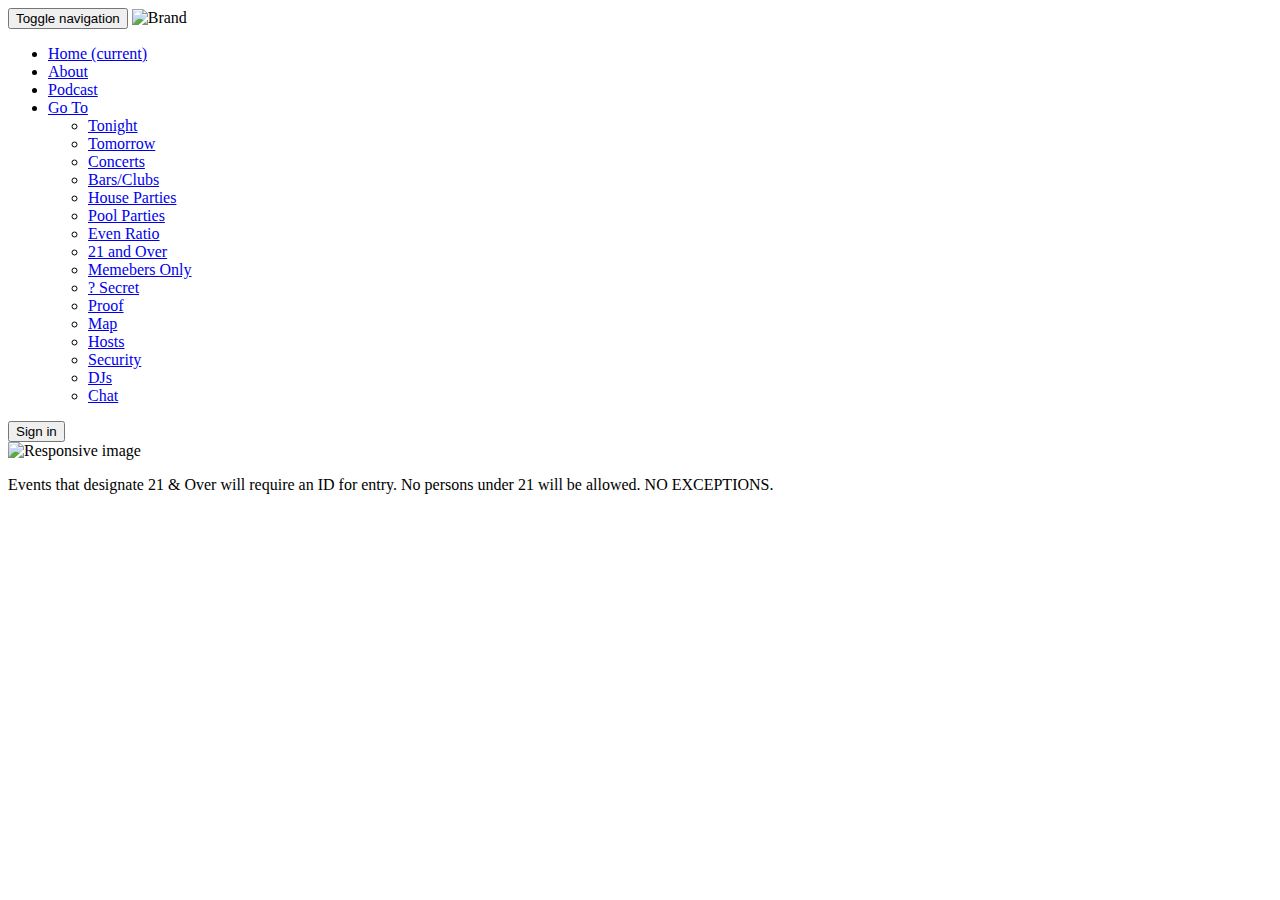
==== 21andOver.html @ 5a7d6efd "Add files via upload" ====
<!DOCTYPE html>
<html lang="en">
<head>
<meta charset="UTF-8">
<title>21 & Over</title>
<link href="css/bootstrap.min.css" rel="stylesheet">
</head>
<nav class="navbar navbar-inverse navbar-fixed top">
	<div class="container-fluid">
		<!-- Brand and toggle get grouped for better mobile display -->
		<div class="navbar-header">
			<button type="button" class="navbar-toggle collapsed"
				data-toggle="collapse" data-target="#bs-example-navbar-collapse-1"
				aria-expanded="false">
				<span class="sr-only">Toggle navigation</span> <span
					class="icon-bar"></span> <span class="icon-bar"></span> <span
					class="icon-bar"></span>
			</button>
			<img alt="Brand"
				src="http://cdn3.sportngin.com/attachments/photo/5240/9554/Cal_Poly_Pomona_D2_small.png">
		</div>

		<!-- Collect the nav links, forms, and other content for toggling -->
		<div class="collapse navbar-collapse"
			id="bs-example-navbar-collapse-1">
			<ul class="nav navbar-nav">
				<li class="active"><a href="#">Home <span class="sr-only">(current)</span></a></li>
				<li><a href="#">About</a></li>
				<li><a href="#">Podcast</a></li>
				<li class="dropdown"><a href="#" class="dropdown-toggle"
					data-toggle="dropdown" role="button" aria-haspopup="true"
					aria-expanded="false">Go To <span class="caret"></span></a>
					<ul class="dropdown-menu">
						<li><a href="#">Tonight</a></li>
						<li><a href="#">Tomorrow</a></li>
						<li><a href="#">Concerts</a></li>
						<li><a href="#">Bars/Clubs</a></li>
						<li><a href="#">House Parties</a></li>
						<li><a href="#">Pool Parties</a></li>
						<li><a href="#">Even Ratio</a></li>
						<li><a href="#">21 and Over</a></li>
						<li><a href="#">Memebers Only</a></li>
						<li><a href="#">? Secret</a></li>
						<li><a href="#">Proof</a></li>
						<li><a href="#">Map</a></li>
						<li><a href="#">Hosts</a></li>
						<li><a href="#">Security</a></li>
						<li><a href="#">DJs</a></li>
						<li><a href="#">Chat</a></li>
					</ul>
					</li>
			</ul>

			<form class="nav navbar-nav navbar-right">
				<button type="button" class="btn btn-default navbar-btn">Sign
					in</button>
			</form>

		</div>
		<!-- /.navbar-collapse -->
	</div>
	<!-- /.container-fluid -->
</nav>
<body>
	<div class="jumbotron">
		<div class="container">
			<img src="https://i.ytimg.com/i/qqxJz-tKD4kqGW08-9cxfw/mq1.jpg?v=509ee5b8" class="img-responsive" alt="Responsive image">
			<p> Events that designate 21 & Over will require an ID for entry. No persons under 21 will be allowed. NO EXCEPTIONS.</p>


		</div>
	</div>

</body>
</html>
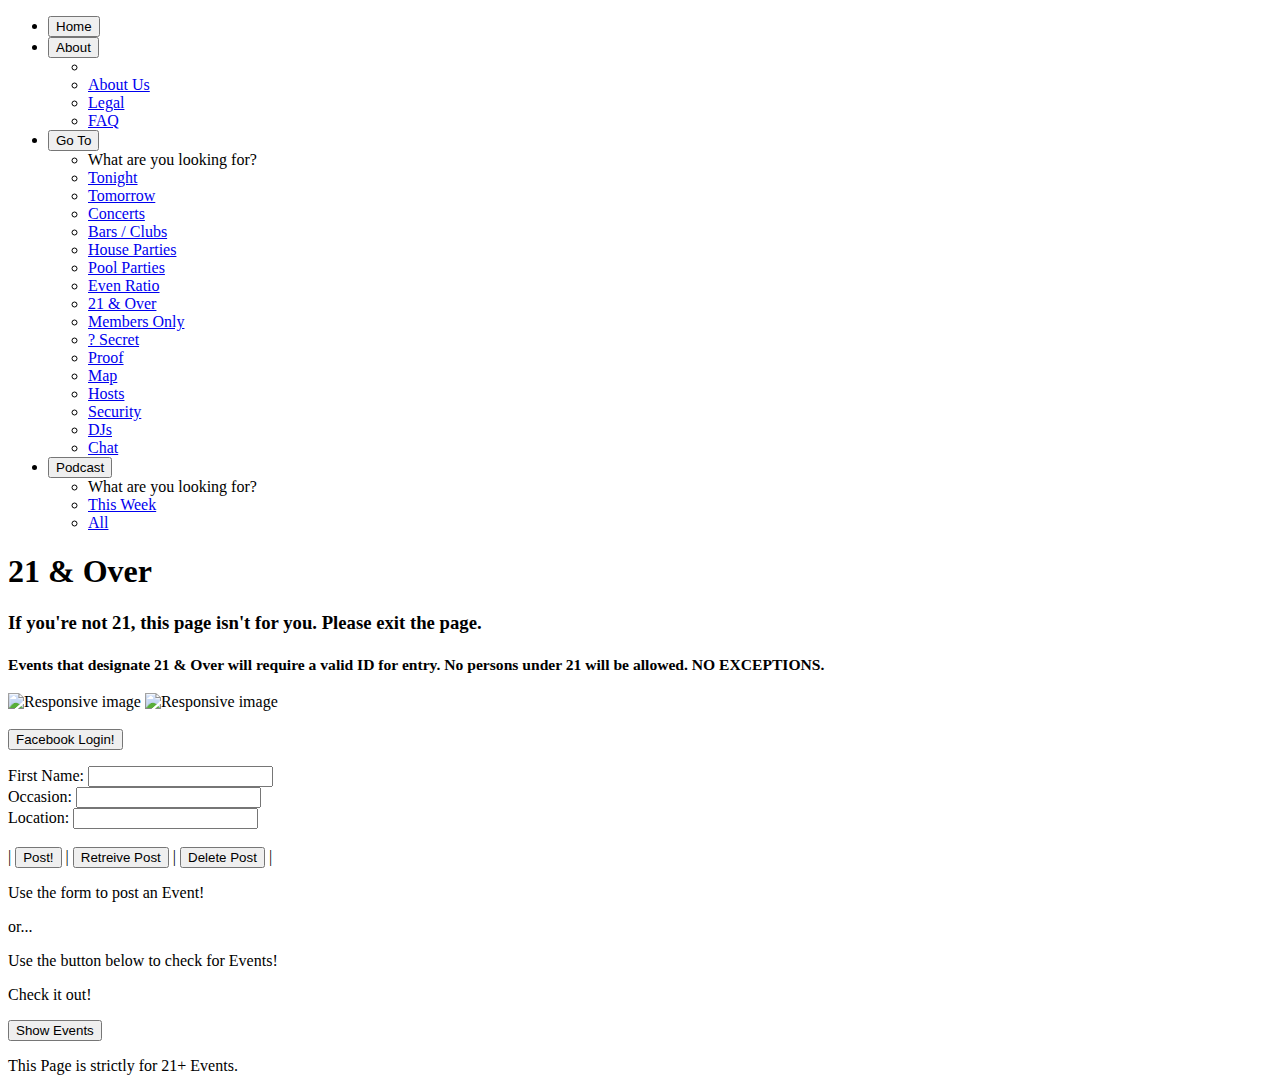
==== commit ab43cfa1: "Add files via upload" ====
--- a/21andOver.html
+++ b/21andOver.html
@@ -1,75 +1,441 @@
 <!DOCTYPE html>
 <html lang="en">
 <head>
+
+<title>21 & Over</title>
+
+<script src="https://sdk.amazonaws.com/js/aws-sdk-2.2.18.min.js"></script>
+<script id="facebook-jssdk" src="https://connect.facebook.net/en_US/all.js"></script>
 <meta charset="UTF-8">
-<title>21 & Over</title>
-<link href="css/bootstrap.min.css" rel="stylesheet">
+
+<meta
+	http-equiv="X-UsA-Compatible"
+	content="IE=edge"
+><meta
+	name="viewport"
+	content="width=device-width, initial-scale=1"
+>
+<link
+	rel="stylesheet"
+	href="css/bootstrap.min.css"
+>
+<link
+	rel="stylesheet"
+	href="css/styles.css"
+>
+
+
+<!-- ----------------------------------------------NAVBAR------------------------------------ -->
+
 </head>
-<nav class="navbar navbar-inverse navbar-fixed top">
-	<div class="container-fluid">
-		<!-- Brand and toggle get grouped for better mobile display -->
-		<div class="navbar-header">
-			<button type="button" class="navbar-toggle collapsed"
-				data-toggle="collapse" data-target="#bs-example-navbar-collapse-1"
-				aria-expanded="false">
-				<span class="sr-only">Toggle navigation</span> <span
-					class="icon-bar"></span> <span class="icon-bar"></span> <span
-					class="icon-bar"></span>
-			</button>
-			<img alt="Brand"
-				src="http://cdn3.sportngin.com/attachments/photo/5240/9554/Cal_Poly_Pomona_D2_small.png">
+<body class="bgimagepage">
+
+
+	<div class="content container">
+
+		<div class="row ">
+
+			<section class="col-xs-12">
+
+
+				<nav class="bgimage navbar navbar-default navbar-fixed-top">
+					<div class="container">
+						<ul class="nav navbar-nav">
+
+
+<li >
+<button class="navbutton btn-xlarge btn btn-info dropdown-toggle navbar-btn" 
+
+onclick="location.href='index.html'">Home
+</button>
+
+</li>
+
+
+							<li class="dropdown">
+
+								<button
+									type="button"
+									data-toggle="dropdown"
+									id="About"
+									aria-haspopup="true"
+									aria-expanded="true"
+									class="navbutton btn-xlarge btn btn-info dropdown-toggle navbar-btn"
+								>
+									About <span class="caret"></span>
+
+								</button>
+
+								<ul
+									class="dropdown-menu"
+									aria-labelledby="About"
+								>
+
+									<li class="dropdown-header"></li>
+									<li><a href="#">About Us</a></li>
+									<li><a href="#">Legal</a></li>
+									<li><a href="#">FAQ</a></li>
+
+								</ul>
+							</li>
+							<li class="dropdown">
+
+								<button
+									type="button"
+									data-toggle="dropdown"
+									id="Category"
+									aria-haspopup="true"
+									aria-expanded="true"
+									class="navbutton btn-xlarge btn btn-info dropdown-toggle navbar-btn"
+								>
+									Go To <span class="caret"></span>
+
+								</button>
+
+								<ul
+									class="dropdown-menu"
+									aria-labelledby="Category"
+								>
+									<li class="dropdown-header">What are you looking for?</li>
+									<li><a href="#">Tonight</a></li>
+									<li><a href="#">Tomorrow</a></li>
+									<li><a href="#">Concerts</a></li>
+									<li><a href="#">Bars / Clubs</a></li>
+									<li><a href="HouseParties.html">House Parties</a></li>
+									<li><a href="PoolParties.html">Pool Parties</a></li>
+									<li><a href="Even Ratio.html">Even Ratio</a></li>
+									<li><a href="21andOver.html">21 & Over</a></li>
+									<li><a href="#">Members Only</a></li>
+									<li><a href="#">? Secret</a></li>
+									<li><a href="proof.html">Proof</a></li>
+									<li><a href="map.html">Map</a></li>
+									<li><a href="hosts.html">Hosts</a></li>
+									<li><a href="security.html">Security</a></li>
+									<li><a href="djs.html">DJs</a></li>
+									<li><a href="chat.html">Chat</a></li>
+								</ul>
+
+							</li>
+
+							<li>
+
+								<button
+									type="button"
+									data-toggle="dropdown"
+									id="Podcast"
+									aria-haspopup="true"
+									aria-expanded="true"
+									class="navbutton btn-xlarge btn btn-info dropdown-toggle navbar-btn"
+								>
+									Podcast <span class="caret"></span>
+
+								</button>
+
+								<ul
+									class="dropdown-menu"
+									aria-labelledby="Podcasts"
+								>
+									<li class="dropdown-header">What are you looking for?</li>
+									<li><a href="#">This Week</a></li>
+									<li><a href="#">All</a></li>
+								</ul>
+
+							</li>
+						</ul>
+					</div>
+				</nav>
+
+			</section>
 		</div>
 
-		<!-- Collect the nav links, forms, and other content for toggling -->
-		<div class="collapse navbar-collapse"
-			id="bs-example-navbar-collapse-1">
-			<ul class="nav navbar-nav">
-				<li class="active"><a href="#">Home <span class="sr-only">(current)</span></a></li>
-				<li><a href="#">About</a></li>
-				<li><a href="#">Podcast</a></li>
-				<li class="dropdown"><a href="#" class="dropdown-toggle"
-					data-toggle="dropdown" role="button" aria-haspopup="true"
-					aria-expanded="false">Go To <span class="caret"></span></a>
-					<ul class="dropdown-menu">
-						<li><a href="#">Tonight</a></li>
-						<li><a href="#">Tomorrow</a></li>
-						<li><a href="#">Concerts</a></li>
-						<li><a href="#">Bars/Clubs</a></li>
-						<li><a href="#">House Parties</a></li>
-						<li><a href="#">Pool Parties</a></li>
-						<li><a href="#">Even Ratio</a></li>
-						<li><a href="#">21 and Over</a></li>
-						<li><a href="#">Memebers Only</a></li>
-						<li><a href="#">? Secret</a></li>
-						<li><a href="#">Proof</a></li>
-						<li><a href="#">Map</a></li>
-						<li><a href="#">Hosts</a></li>
-						<li><a href="#">Security</a></li>
-						<li><a href="#">DJs</a></li>
-						<li><a href="#">Chat</a></li>
-					</ul>
-					</li>
-			</ul>
-
-			<form class="nav navbar-nav navbar-right">
-				<button type="button" class="btn btn-default navbar-btn">Sign
-					in</button>
-			</form>
-
-		</div>
-		<!-- /.navbar-collapse -->
+ <h1> 21 & Over </h1> 
+
+<h3> If you're not 21, this page isn't for you. Please exit the page. </h3> 
+<h3> <small>Events that designate 21 & Over will require a valid ID for entry. No persons under 21 will be allowed. NO EXCEPTIONS. </small></h3>
+<img src="https://i.ytimg.com/i/qqxJz-tKD4kqGW08-9cxfw/mq1.jpg?v=509ee5b8" class="img-responsive" alt="Responsive image">
+<img src="https://static.pexels.com/photos/48709/pexels-photo-48709.jpeg" class="img-responsive" alt="Responsive image">
+
+
+<!-- ----------------------------------------------DYNAMODB INPUT--------------------------------------------- -->
+
+
+	
+<div id="fb-root"></div>
+
+<br/>
+
+<div class="row padding ">
+	
+		<button class = "navbutton btn-large " id="login"> Facebook Login! </button>
+
+	
+</div>
+
+<p> 
+
+
+</p>
+<!-- ----------------------------start of row -->	<div class="row">
+	
+	
+
+<div class = "row">
+
+<div class = "col-xs-3 padding" >
+	First Name:
+	<input id="keyValue" type="text" />
+	<br /> 
+</div>
+
+<div class = "col-xs-3 padding" >
+	
+	Occasion:
+	<input id="attributeText" type="text" />
+	<br /> 
+	
+</div>	
+	
+<div class = "col-xs-3 padding" >
+	
+	Location:
+	<input id="valueText" type="text" />
+	<br />
+</div>	
+
+	
+</div>
+	
+	<div>
+	
+	<br/>
+	
+	|
+	<button class = "navbutton" id="putThis">Post!</button>
+	|
+	<button class = "navbutton" id="getThis">Retreive Post</button>
+	|
+	<button class = "navbutton" id="deleteThis">Delete Post</button>
+	|
+<p>
+
+
+Use the form to post an Event!
+					
+					</p>  
+					
+					<p> or... </p>
+					
+					<p> Use the button below to check for Events! </p>
+					
+					<p> Check it out!</p>
+	
+ <p> <button id="showTable">Show Events</button>
+
+
+</p>
+
+
+
 	</div>
-	<!-- /.container-fluid -->
-</nav>
-<body>
-	<div class="jumbotron">
-		<div class="container">
-			<img src="https://i.ytimg.com/i/qqxJz-tKD4kqGW08-9cxfw/mq1.jpg?v=509ee5b8" class="img-responsive" alt="Responsive image">
-			<p> Events that designate 21 & Over will require an ID for entry. No persons under 21 will be allowed. NO EXCEPTIONS.</p>
-
-
-		</div>
+	
+ </div>
+
+<div id="body"></div>
+
+<script type="text/javascript">
+        var fbUserId;
+        var params;
+        var keyText;
+        var attText;
+        var valText;
+        var dynamodb = null;
+        var docClient = null;
+        var appId = '1168587659901619'; //from facebook
+        var roleArn = 'arn:aws:iam::032276853736:role/DynamoDB'; //from AWS IAM
+        var resultData = null;
+       
+     
+document.getElementById('showTable').onclick = function () {
+	dynamodb = new AWS.DynamoDB({ region: 'us-west-2'});
+	docClient = new AWS.DynamoDB.DocumentClient({ service: dynamodb})
+	
+	var data = "";
+	
+	var params = {
+		TableName: 'TwentyOnes'
+	};
+	
+	docClient.scan(params, function(err, data) {
+		if (err)
+			console.log(JSON.stringify(err, null, 2));
+		else
+			data += (JSON.stringify(data, null, 2));
+			document.getElementById('body').innerHTML = data;
+	})
+};
+
+document.getElementById('getThis').onclick = function () {
+    dynamodb = new AWS.DynamoDB({ region: 'us-west-2' });
+    docClient = new AWS.DynamoDB.DocumentClient({ service: dynamodb });
+    keyText = document.getElementById("keyValue").value;
+    attText = document.getElementById("attributeText").value;
+    console.log("Key Value: ", keyText);
+    console.log("Attribute: ", attText);
+    params = {
+        TableName: 'TwentyOne',
+        Key: {
+            'First Name': keyText
+        },
+        ProjectionExpression: "#a",
+        ExpressionAttributeNames: {
+            '#a': attText
+        }
+    };
+    docClient.get(params, function (err, data) {
+        if (err) 
+        	console.log(err, err.stack);
+   			 
+            else {
+            	
+            	console.log("success, logging data: ");
+            	console.log(data);//shows keys
+            	console.log("attribute 1 is " + data.Item.attribute1)
+            	//var output = data.Item.attribute1;
+            	l = document.getElementById("output");
+            	l.innerHTML = data.Item.attribute1;
+            }
+    })
+};
+
+document.getElementById('putThis').onclick = function () {
+    dynamodb = new AWS.DynamoDB({ region: 'us-west-2' });
+    docClient = new AWS.DynamoDB.DocumentClient({ service: dynamodb });
+    keyText = document.getElementById("keyValue").value;
+    attText = document.getElementById("attributeText").value;
+    valText = document.getElementById("valueText").value;
+    console.log("Key Value: ", keyText);
+    console.log("Attribute: ", attText);
+    console.log("Value: ", valText);
+    params = {
+        TableName: 'TwentyOne',
+        Item: {
+            'First Name': keyText,
+            'Occasion': attText,
+            'Location': valText
+            
+        }
+    };
+    docClient.put(params, function(err, data){
+        if (err) console.log(err);
+        else
+        {
+            resultData = data;
+            console.log(resultData);
+        }
+    })
+};
+
+document.getElementById('deleteThis').onclick = function () {
+    dynamodb = new AWS.DynamoDB({ region: 'us-west-2' });
+    docClient = new AWS.DynamoDB.DocumentClient({ service: dynamodb });
+    keyText = document.getElementById("keyValue").value;
+    console.log("Key Value: ", keyText);
+    params = {
+        TableName: 'TwentyOne',
+        Key: {
+            'First Name': keyText
+        }
+    };
+    docClient.delete(params, function(err, data){
+    if(err) console.log(err);
+    else console.log(data);
+    });
+};
+
+
+window.fbAsyncInit = function () {
+    FB.init({ appId: appId });
+
+    document.getElementById('login').onclick = function () {
+    	
+    	dynamodb = new AWS.DynamoDB({ region: 'us-west-2' });
+        docClient = new AWS.DynamoDB.DocumentClient({ service: dynamodb });
+    	
+
+        FB.login(function (response) {
+            if (response.authResponse) {
+                AWS.config.credentials = new AWS.WebIdentityCredentials({ //WIF
+                    RoleArn: roleArn,
+                    ProviderId: 'graph.facebook.com',
+                    WebIdentityToken: response.authResponse.accessToken
+                });
+            }
+            else {
+                console.log("Issue logging in");
+            }
+
+            // Load the FB JS SDK asynchronously
+            (function (d, s, id) {
+                var js, fjs = d.getElementsByTagName(s)[0];
+                if (d.getElementById(id)) { return; }
+                js = d.createElement(s); js.id = id;
+                js.src = "https://connect.facebook.net/en_US/all.js";
+                fjs.parentNode.insertBefore(js, fjs);
+            }(document, 'script', 'facebook-jssdk'));
+        })
+        
+            
+///////////////////////////////////////////////////////////////IMPLEMENT THIS CODE
+
+
+var params = {
+    TableName: "TwentyOne",
+    KeyConditionExpression: "First Name = :whatQuery",
+    ExpressionAttributeValues: {
+        ":whatQuery": "21+ Party"
+    }
+};
+
+docClient.query(params, function(err, data) {
+    if (err)
+        console.log(JSON.stringify(err));
+    else
+        console.log(JSON.stringify(data));
+});
+
+///////////////////////////////////////////////////////////////   
+
+    }
+
+}
+
+</script>
+
+<p> This Page is strictly for 21+ Events. </p>
+							
+				<div id="body"></div>
+				<div id="output"></div>
+				
+				<div class="row ">
+
+				<section class="col-xs-12">
+
+
+				<p class="content">																	
+					<p> 
+													
+			
+					
+				</p>
+
+				</section>
+				</div>
+
+	
 	</div>
 
+
+	<script src="js/jquery-3.1.1.min.js"></script>
+	<script src="js/bootstrap.min.js"></script>
 </body>
-</html>
+</html>